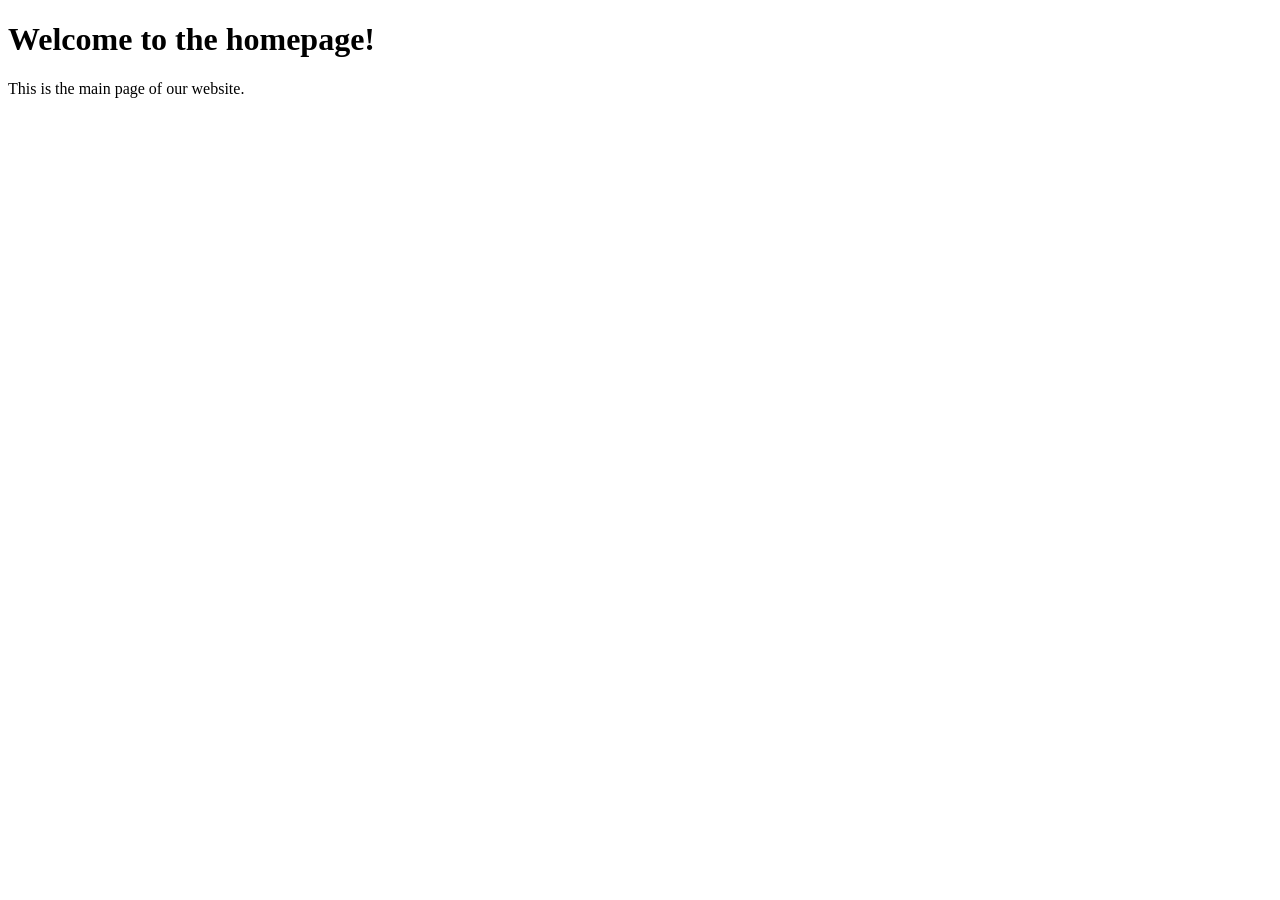
==== index.html @ d5d7fbdc "first commit" ====
<!DOCTYPE html>
<html lang="en">
<head>
  <meta charset="UTF-8">
  <meta name="viewport" content="width=device-width, initial-scale=1.0">
  <title>homepage</title>
</head>
<body>
  <h1>Welcome to the homepage!</h1>
  <p>This is the main page of our website.</p>
</body>
</html>
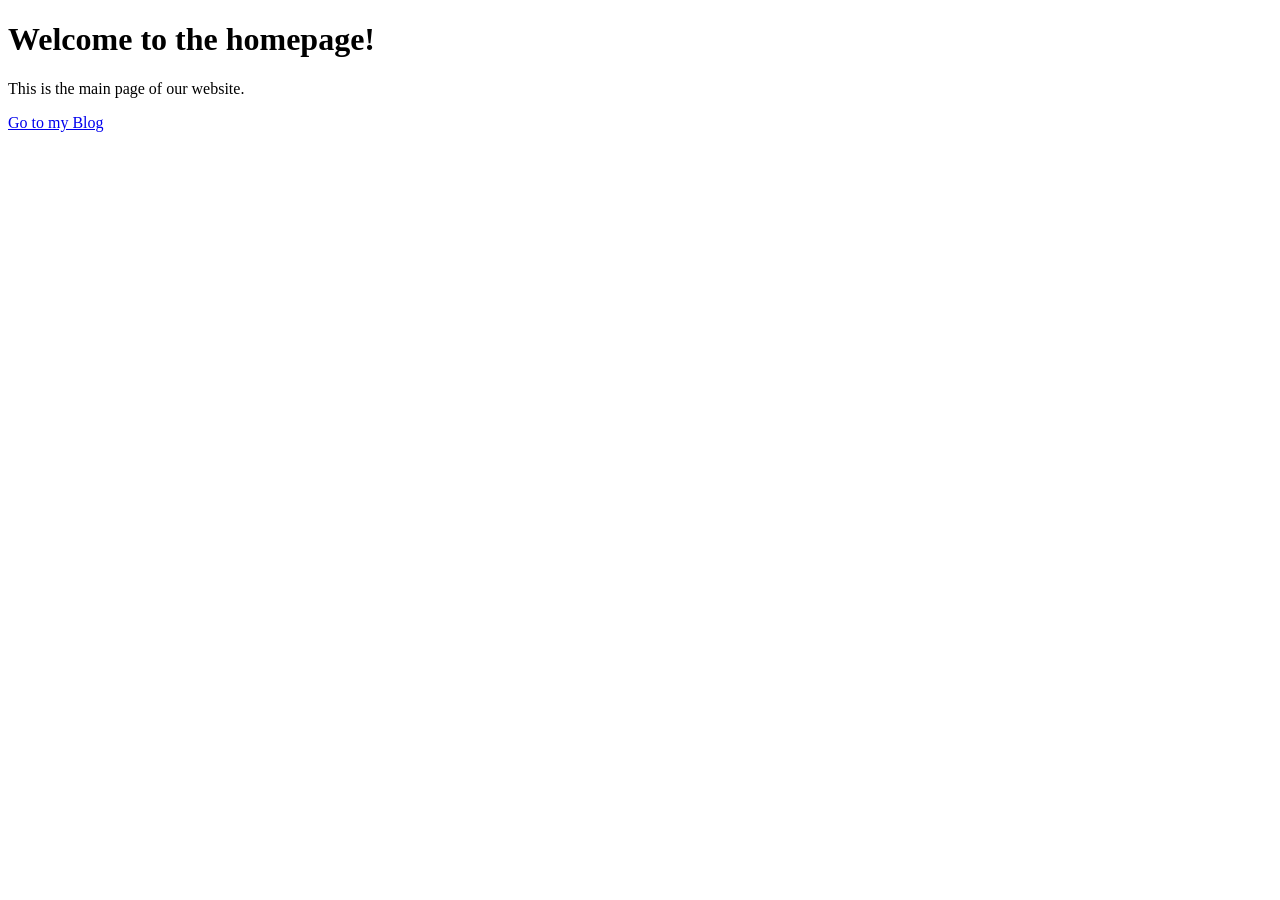
==== commit bc0e7cc6: "first commit" ====
--- a/index.html
+++ b/index.html
@@ -8,5 +8,7 @@
 <body>
   <h1>Welcome to the homepage!</h1>
   <p>This is the main page of our website.</p>
+  <a href="blog.html">Go to my Blog</a>
+
 </body>
 </html>
